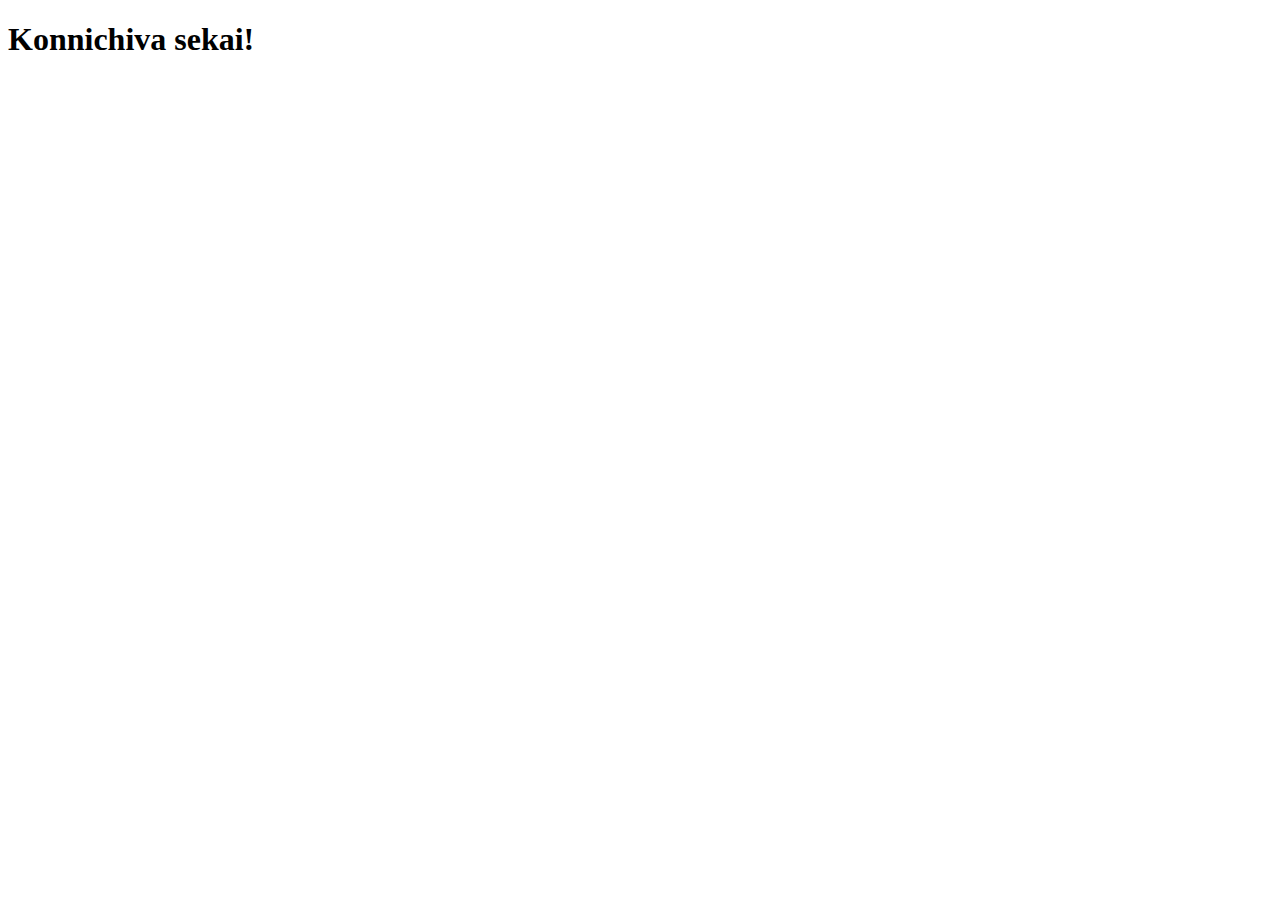
==== site/index.html @ 59f5fde7 "firsts" ====
<!DOCTYPE html>
<html lang="en">
<head>
    <meta charset="UTF-8">
    <meta http-equiv="X-UA-Compatible" content="IE=edge">
    <meta name="viewport" content="width=device-width, initial-scale=1.0">
    <title>Hello Sayan!</title>
</head>
<body>
    <h1>Konnichiva sekai!</h1>
    
</body>
</html>
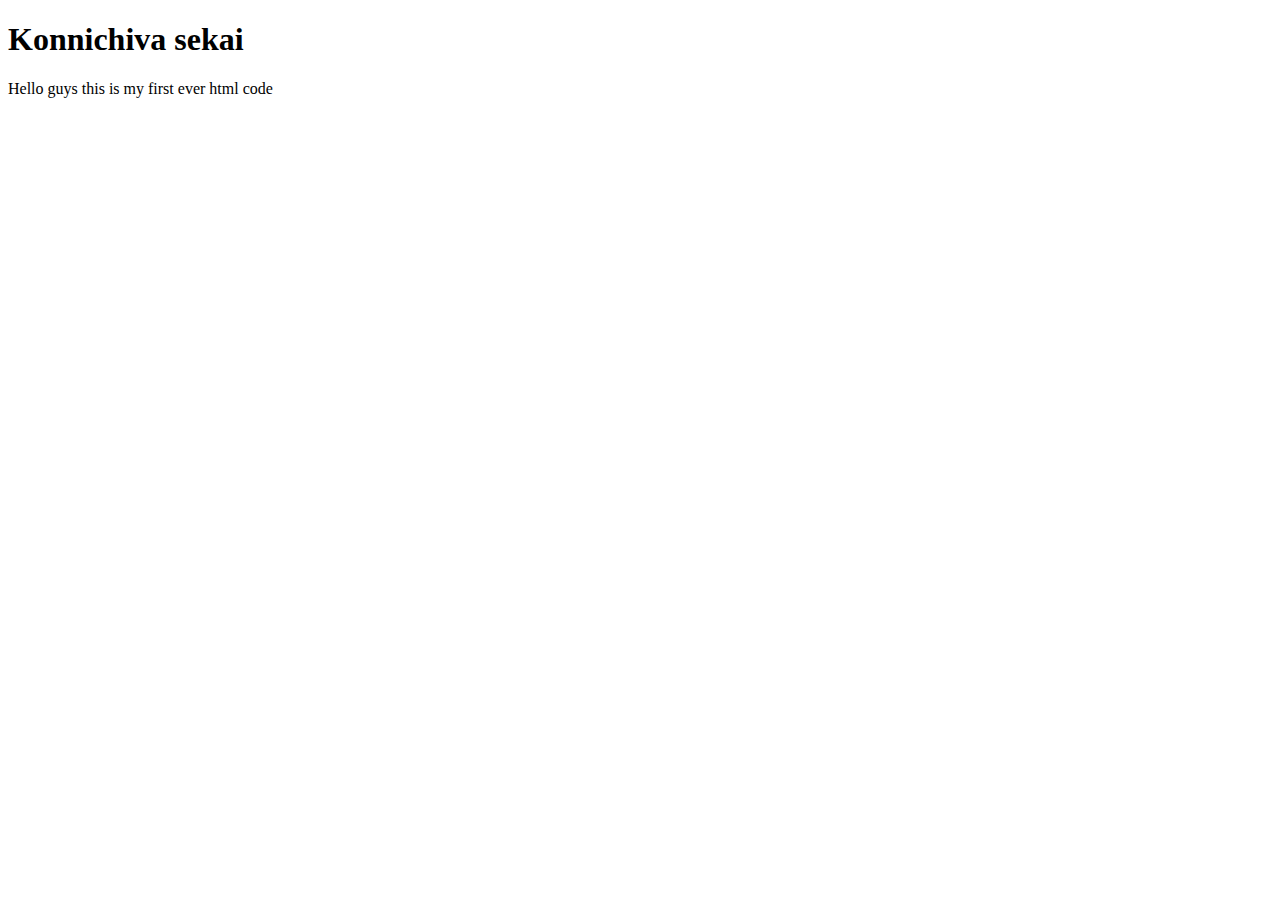
==== commit ed1c5e63: "small change" ====
--- a/site/index.html
+++ b/site/index.html
@@ -7,7 +7,8 @@
     <title>Hello Sayan!</title>
 </head>
 <body>
-    <h1>Konnichiva sekai!</h1>
+    <h1>Konnichiva sekai</h1>
+    <p>Hello guys this is my first ever html code</p>
     
 </body>
 </html>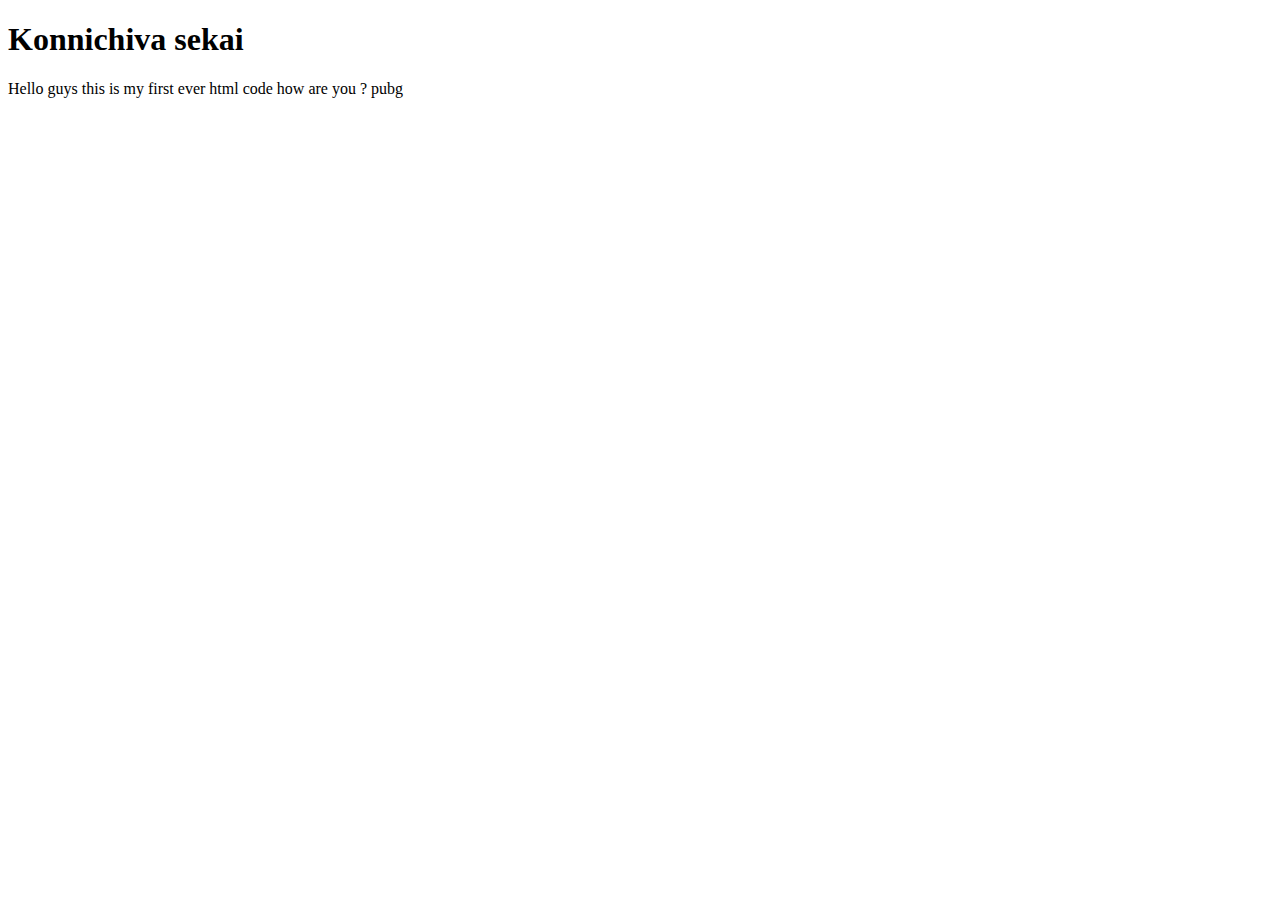
==== commit cbdbd574: "Assignment" ====
--- a/site/index.html
+++ b/site/index.html
@@ -8,7 +8,10 @@
 </head>
 <body>
     <h1>Konnichiva sekai</h1>
-    <p>Hello guys this is my first ever html code</p>
+    <p>Hello guys this is my first ever html code
+        how are you ? pubg
+        
+    </p>
     
 </body>
 </html>